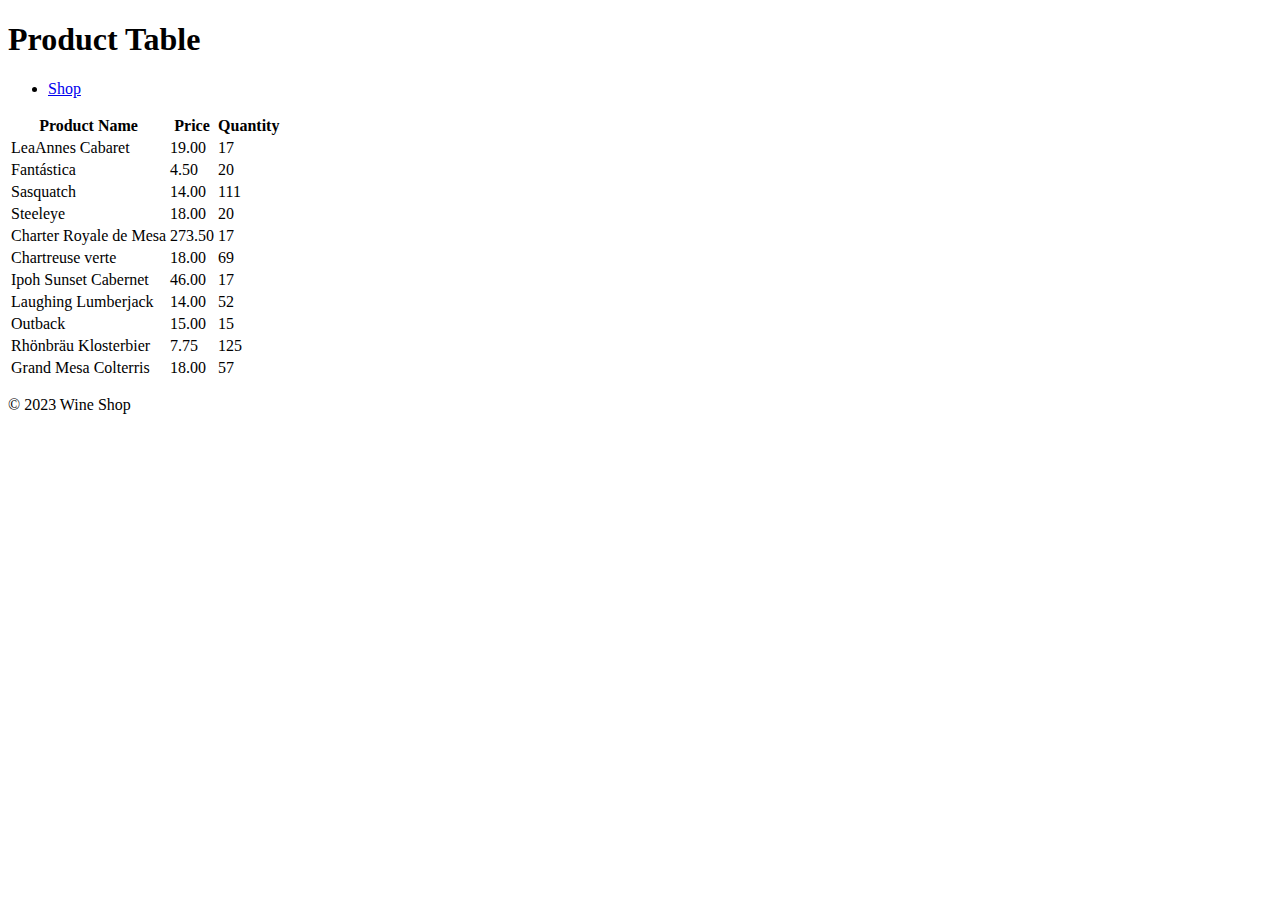
==== cab.html @ 5f577525 "Create cab.html" ====
<!DOCTYPE html>
<html>
<head>
	<title>Product Table</title>
	<meta charset="UTF-8">
	<meta name="viewport" content="width=device-width, initial-scale=1.0">
	<!-- Add CSS styling -->
	<link rel="stylesheet" href="style.css">
</head>
<body>
	<header>
		<h1>Product Table</h1>
		<nav>
			<ul>
				<li><a href="shop.html">Shop</a></li>
			</ul>
		</nav>
	</header>

	<main>
		<section>
			<table>
				<thead>
					<tr>
						<th>Product Name</th>
						<th>Price</th>
						<th>Quantity</th>
					</tr>
				</thead>
				<tbody>
					<tr>
						<td>LeaAnnes Cabaret</td>
						<td>19.00</td>
						<td>17</td>
					</tr>
					<tr>
						<td>Fantástica</td>
						<td>4.50</td>
						<td>20</td>
					</tr>
					<tr>
						<td>Sasquatch</td>
						<td>14.00</td>
						<td>111</td>
					</tr>
					<tr>
						<td>Steeleye</td>
						<td>18.00</td>
						<td>20</td>
					</tr>
					<tr>
						<td>Charter Royale de Mesa</td>
						<td>273.50</td>
						<td>17</td>
					</tr>
					<tr>
						<td>Chartreuse verte</td>
						<td>18.00</td>
						<td>69</td>
					</tr>
					<tr>
						<td>Ipoh Sunset Cabernet</td>
						<td>46.00</td>
						<td>17</td>
					</tr>
					<tr>
						<td>Laughing Lumberjack</td>
						<td>14.00</td>
						<td>52</td>
					</tr>
					<tr>
						<td>Outback</td>
						<td>15.00</td>
						<td>15</td>
					</tr>
					<tr>
						<td>Rhönbräu Klosterbier</td>
						<td>7.75</td>
						<td>125</td>
					</tr>
					<tr>
						<td>Grand Mesa Colterris</td>
						<td>18.00</td>
						<td>57</td>
					</tr>
				</tbody>
			</table>
		</section>
	</main>

	<footer>
		<p>&copy; 2023 Wine Shop</p>
	</footer>
</body>
</html>
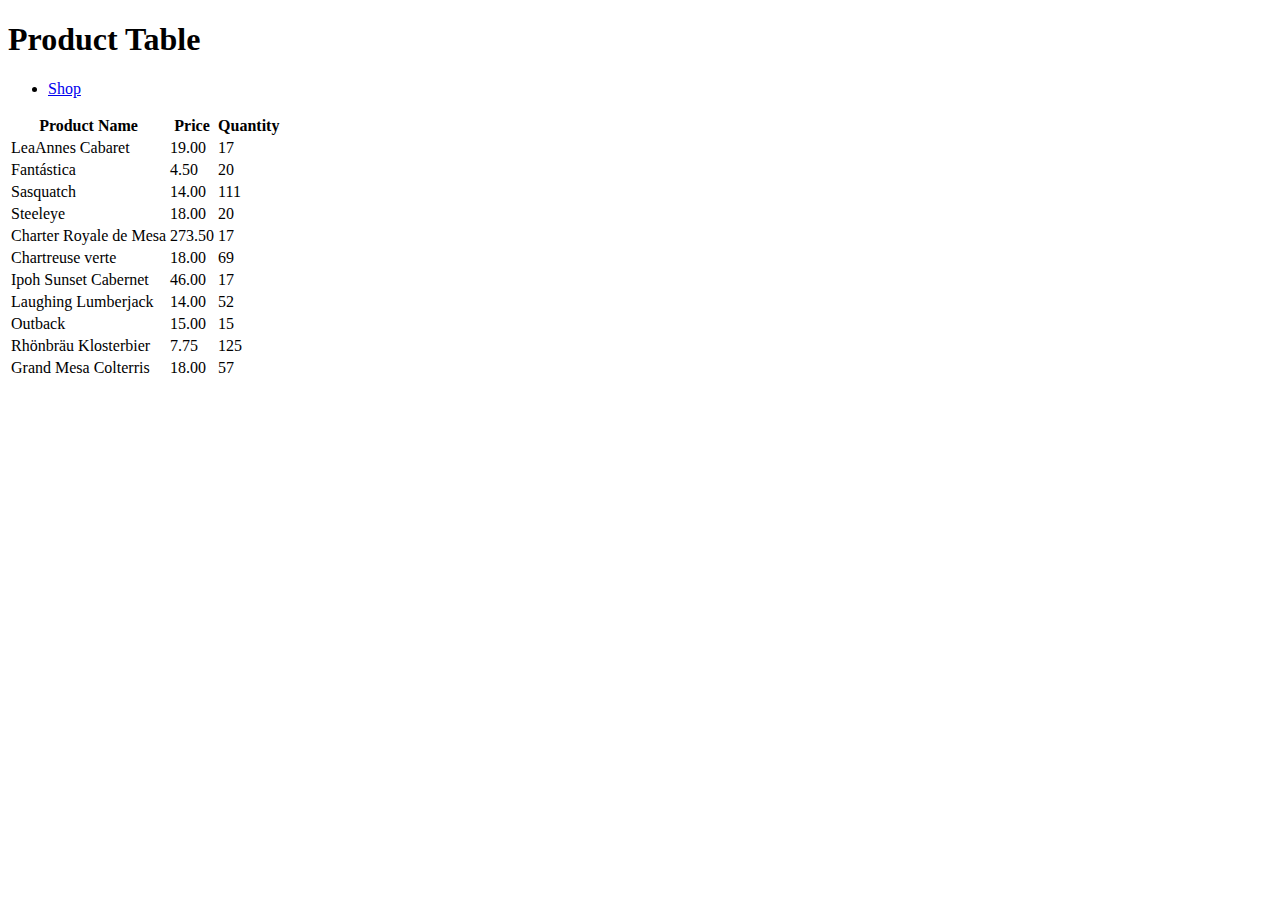
==== commit 021521ac: "Update cab.html" ====
--- a/cab.html
+++ b/cab.html
@@ -87,9 +87,5 @@
 			</table>
 		</section>
 	</main>
-
-	<footer>
-		<p>&copy; 2023 Wine Shop</p>
-	</footer>
 </body>
 </html>
